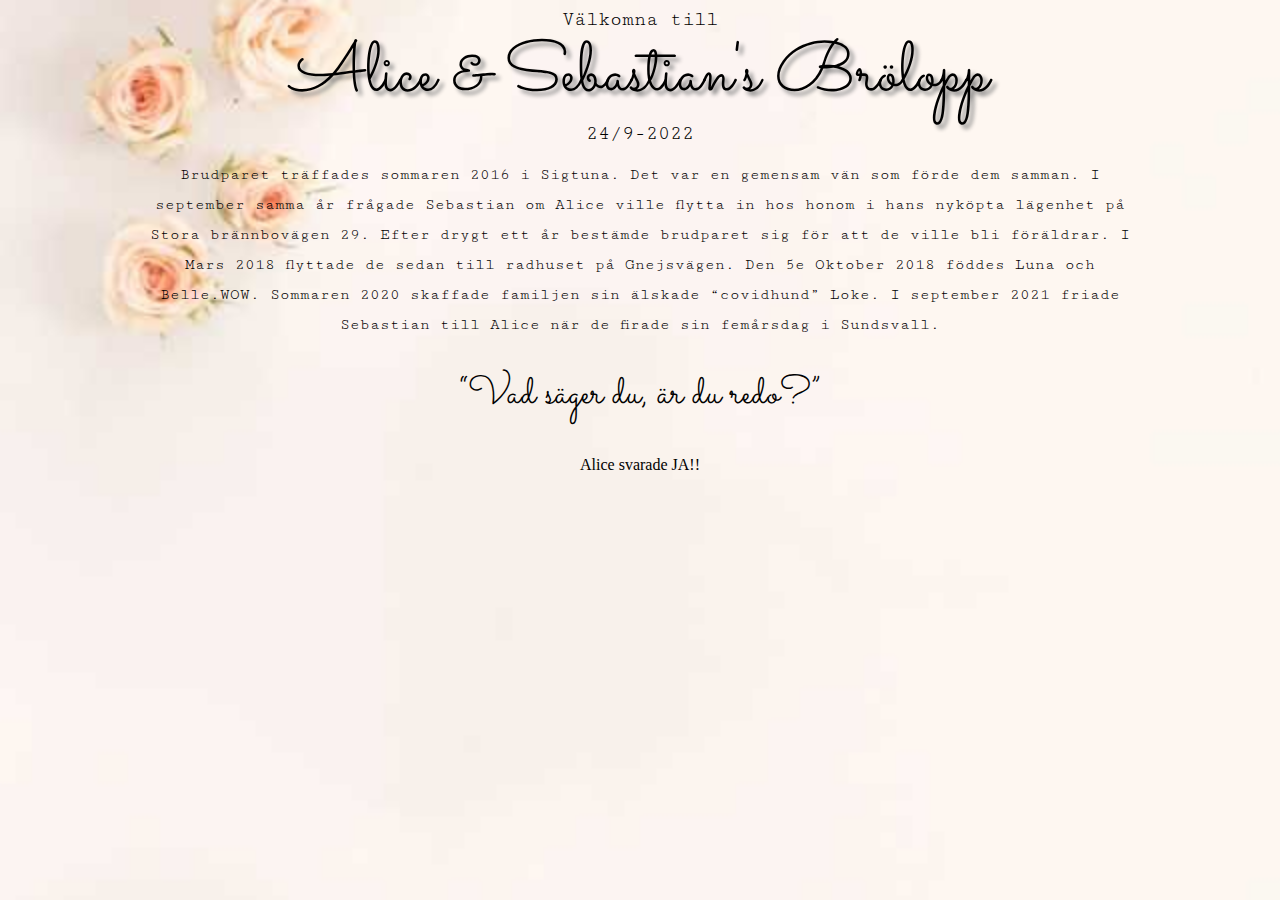
==== index.html @ efa33b69 "first commit" ====
<!DOCTYPE html>
<html lang="en">
<head>
    <meta charset="UTF-8">
    <meta http-equiv="X-UA-Compatible" content="IE=edge">
    <meta name="viewport" content="width=device-width, initial-scale=1.0">
    <!-- <link rel="stylesheet" href="https://cdn.jsdelivr.net/npm/bootstrap@5.1.3/dist/css/bootstrap.min.css" integrity="sha384-1BmE4kWBq78iYhFldvKuhfTAU6auU8tT94WrHftjDbrCEXSU1oBoqyl2QvZ6jIW3" crossorigin="anonymous">
    <link rel="stylesheet" src =https://fonts.googleapis.com/css?family=Tangerine"> -->
    <!-- <link href="https://fonts.googleapis.com/css2?family=Great+Vibes&display=swap" rel="stylesheet">s -->
    <link href="https://fonts.googleapis.com/css2?family=Cutive+Mono&family=Great+Vibes&family=Sacramento&display=swap" rel="stylesheet">
    <link rel="stylesheet" type="text/css" href="styles.css">

    <style>
         header h1{
            font-family: 'Sacramento', cursive;
            font-weight: 100;
            text-shadow: 4px 4px 4px grey;
            font-size: 70px;
            padding: 5px;
        } 
        header span{
            font-family: 'Cutive Mono', monospace;
            /* font-family: 'Great Vibes', cursive; */
        }
        #oss h3{
            font-family: 'Sacramento', cursive;
            font-weight: 100;     
        }
        #oss p{
            font-family: 'Cutive Mono', monospace;

        }
        #baren{
            font-family: 'Sacramento', cursive;
            font-weight: 100;
        }
    </style>
    <title>Granath Bröllop</title>
</head>
<body>
    <header>
        <span>Välkomna till</span>
        <h1>Alice & Sebastian's Brölopp</h1>

        <span>24/9-2022</span>
    </header>
    <div id="oss">
        <p>Brudparet träffades sommaren 2016 i Sigtuna. Det var en gemensam vän som förde dem samman.
            I september samma år frågade Sebastian om Alice ville flytta in hos honom i hans nyköpta lägenhet på Stora brännbovägen 29.
            Efter drygt ett år bestämde brudparet sig för att de ville bli föräldrar.
            I Mars 2018 flyttade de sedan till radhuset på Gnejsvägen. Den  
            5e Oktober 2018 föddes Luna och Belle.WOW.
            Sommaren 2020 skaffade familjen sin älskade “covidhund” Loke.
            I september 2021 friade Sebastian till Alice när de firade sin femårsdag i Sundsvall.
            </p>
            <h3>“Vad säger du, är du redo?”</h3>
            <span>Alice svarade JA!!</span> 
    </div>
</body>
</html>
---- styles.css ----
/* 
html{
    background: url("images/bak.jpg") no-repeat center center fixed; 
    -webkit-background-size: cover;
    -moz-background-size: cover;
    -o-background-size: cover;
    background-size: cover;
    background-color: #cccccc;
} */
body{
    /* background-image: url("images/bak.jpg");
    background-size: fit-content;
    background-repeat: no-repeat;
    background-repeat:repeat-y;
    background-color: #cccccc;
    box-shadow: 5px 5px 5px grey; */
    background: url("images/bak.jpg") no-repeat center center fixed; 
    -webkit-background-size: cover;
    -moz-background-size: cover;
    -o-background-size: cover;
    background-size: cover;
    background-color: #cccccc;
} 
header  {
    margin-left: auto;
    margin-right: auto;
    /* border: 1px solid black; */
    width: 80%;
    text-align: center;
}
header h1{
    /* border:1px solid black; */
    margin-bottom: -10px;
    margin-top: -10px;
}
header h3{
    margin-bottom: 0px;
}
header span{
    font-size: 20px;
}
#oss{
    width: 80%; 
    margin-left: auto;
    margin-right: auto;
    line-height: 30px;
    text-align: center;
}

#oss h3{
    font-size: 40px;
}

.card{
    margin-left: auto;
    margin-right: auto;
    margin-top: 10px;  
    border: none;
    backdrop-filter: blur(5px);
    background-color: rgba(255, 255, 255, 0.2);
    border-radius: 20px;
    text-align: center;
}
.card-img-top{
    border-radius: 50%;
}
.table-header{
    text-align: center;
    padding : 10px;
}
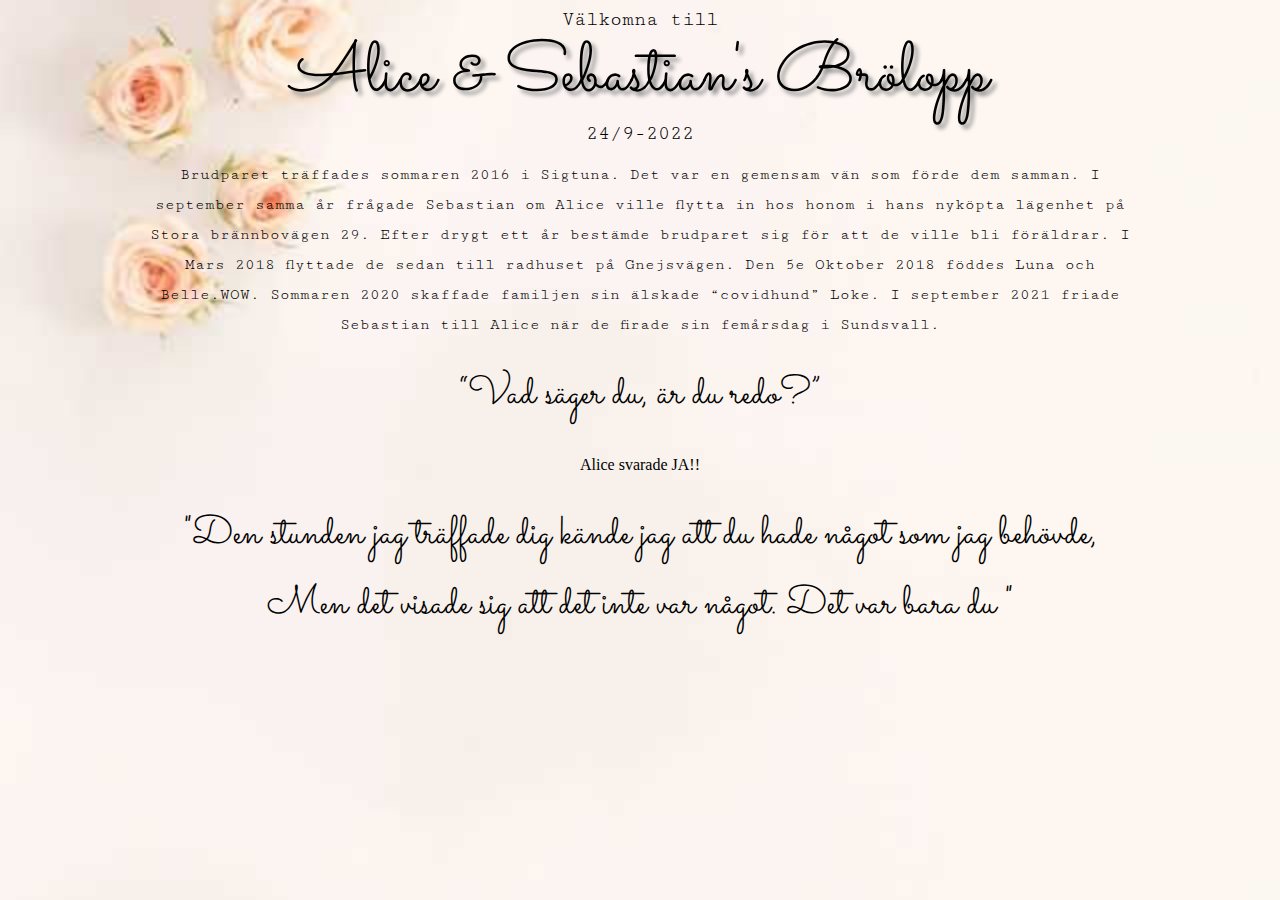
==== commit bd1d8044: "changes" ====
--- a/index.html
+++ b/index.html
@@ -48,13 +48,16 @@
         <p>Brudparet träffades sommaren 2016 i Sigtuna. Det var en gemensam vän som förde dem samman.
             I september samma år frågade Sebastian om Alice ville flytta in hos honom i hans nyköpta lägenhet på Stora brännbovägen 29.
             Efter drygt ett år bestämde brudparet sig för att de ville bli föräldrar.
-            I Mars 2018 flyttade de sedan till radhuset på Gnejsvägen. Den  
+            I Mars 2018 flyttade de sedan till radhuset på Gnejsvägen. Den 
             5e Oktober 2018 föddes Luna och Belle.WOW.
             Sommaren 2020 skaffade familjen sin älskade “covidhund” Loke.
             I september 2021 friade Sebastian till Alice när de firade sin femårsdag i Sundsvall.
             </p>
             <h3>“Vad säger du, är du redo?”</h3>
             <span>Alice svarade JA!!</span> 
+            <br>
+            <h3>"Den stunden jag träffade dig kände jag att du hade något som jag behövde, </h3>
+             <h3>Men det visade sig att det inte var något. Det var bara du "</h3>   
     </div>
 </body>
 </html>--- a/styles.css
+++ b/styles.css
@@ -60,6 +60,7 @@
     background-color: rgba(255, 255, 255, 0.2);
     border-radius: 20px;
     text-align: center;
+    width: 80%;
 }
 .card-img-top{
     border-radius: 50%;
